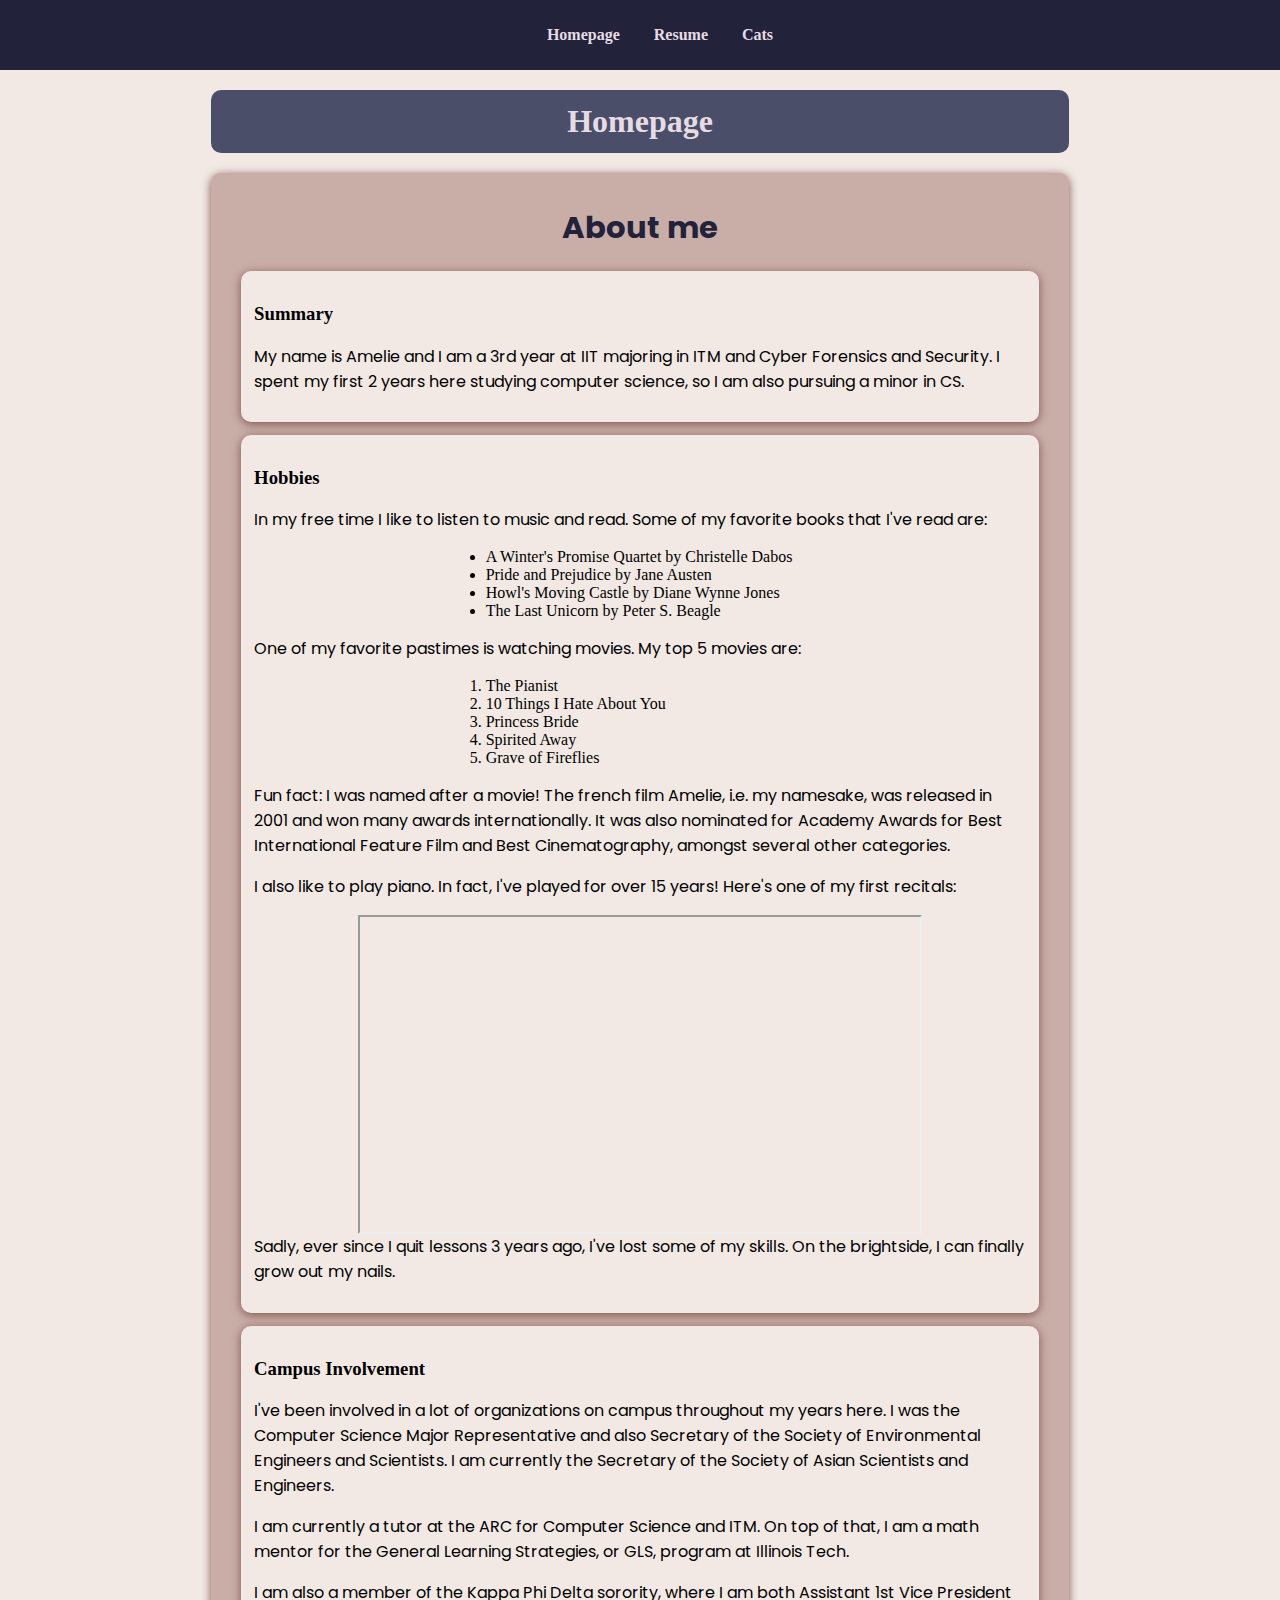
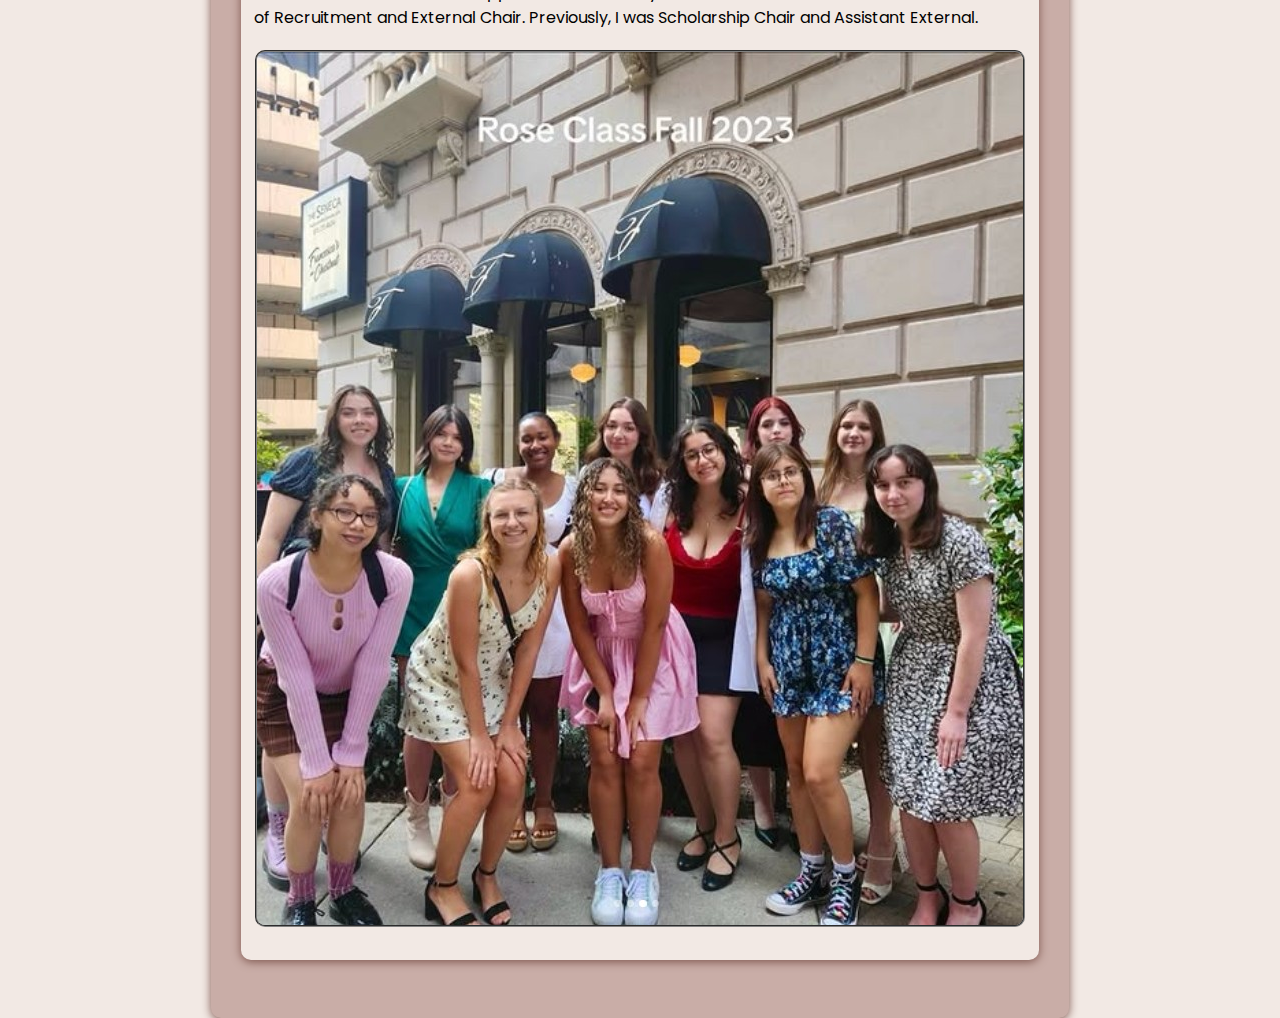
==== index.html @ 3f14f8e1 "copying over project 2 files" ====
<!DOCTYPE html>
<html lang="en">
<head>
  <meta charset="utf-8">
  <title>Homepage</title>
  <link rel="stylesheet" href="css/style.css">
  <link rel="reset" href="css/reset.css">
</head>

<body>
  <nav>
    <ul>
      <li><a href="index.html">Homepage</a></li>
      <li><a href="resume.html">Resume</a></li>
      <li><a href="cats.html">Cats</a></li>
    </ul>
  </nav>
  <main>
    <h1 id="homepage" class="home">Homepage</h1> 
    <div class="container">
      <h2>About me</h2>
      <section id="about-me" class="home">
        <h3>Summary</h3>
        <p>My name is Amelie and I am a 3rd year at IIT majoring in ITM and Cyber Forensics and Security. 
          I spent my first 2 years here studying computer science, so I am also pursuing a minor in CS.</p>
      </section>
      
      <section id="hobbies" class="home">
        <h3>Hobbies</h3>
        <p>In my free time I like to listen to music and read. Some of my favorite books that I've read are:</p>
        <ul class="hobby-list">
          <li>A Winter's Promise Quartet by Christelle Dabos</li>
          <li>Pride and Prejudice by Jane Austen</li>
          <li>Howl's Moving Castle by Diane Wynne Jones</li>
          <li>The Last Unicorn by Peter S. Beagle</li>
        </ul>
        <p>One of my favorite pastimes is watching movies. My top 5 movies are:</p>
        <ol class="hobby-list">
          <li>The Pianist</li>
          <li>10 Things I Hate About You</li>
          <li>Princess Bride</li>
          <li>Spirited Away</li>
          <li>Grave of Fireflies</li>
        </ol>
        <p>Fun fact: I was named after a movie! The french film Amelie, i.e. my namesake, was released in 2001 and won many awards internationally. It was also 
        nominated for Academy Awards for Best International Feature Film and Best Cinematography, amongst several other categories.</p>            
        <p>I also like to play piano. In fact, I've played for over 15 years! Here's one of my first recitals:</p>
        <iframe width="560" height="315" src="https://www.youtube.com/embed/2jISie4NhV0?si=1bCeDDrZWQEXn5vl" title="YouTube video player" allow="accelerometer; autoplay; clipboard-write; encrypted-media; gyroscope; picture-in-picture; web-share" referrerpolicy="strict-origin-when-cross-origin" allowfullscreen></iframe>
        <p>Sadly, ever since I quit lessons 3 years ago, I've lost some of my skills. On the brightside, I can finally grow out my nails.</p>
      </section>
      
      <section id="camp_inv" class="home">
        <h3>Campus Involvement</h3>
        <p>I've been involved in a lot of organizations on campus throughout my years here. I was the Computer Science Major Representative and also Secretary
        of the Society of Environmental Engineers and Scientists. I am currently the Secretary of the Society of Asian Scientists and Engineers.</p>
        <p>I am currently a tutor at the ARC for Computer Science and ITM. On top of that, I am a math mentor for the General Learning Strategies, or GLS, program at Illinois Tech.</p>
        <p>I am also a member of the Kappa Phi Delta sorority, where I am both Assistant 1st Vice President of Recruitment and External Chair. Previously, I was Scholarship Chair and Assistant External.</p>
        <img src="media/kpd_rose_class.jpg" alt="Kappa Phi Delta Sorority Rose Class Fall 2023, outside of Francesca's on Chestnut.">
      </section>
    </div>
  </main>
</body>
</html>
---- css/style.css ----
@import url('https://fonts.googleapis.com/css2?family=Poppins:wght@300;400;700&display=swap');

/*Universal styling */
body {
  font-family: 'Lucida Bright', Georgia, serif;
  background-color: #f2e9e4;
  margin: 0;
  padding: 0;
}

h1 {
  background-color: #4a4e69;
  color: #E6DCE4;
  text-align: center;
  padding: 20px;
  border-radius: 10px;
}

h2 {
  color: #22223b;
  font-size: 23pt;
  padding: 20px;
  margin: 0;
  text-align: center;
}

h2, p {
  font-family: 'Poppins', sans-serif;
}

nav {
  display: flex;
  justify-content: center;
  text-align: center;
  background-color: #22223b;
  color: #E6DCE4;
  padding: 10px 0;
}

nav li {
  list-style: none;
  display: inline;
  vertical-align: center;
}

nav a {
  color: #E6DCE4;
  font-weight: bold;
  padding: 10px 15px;
  margin: auto;
  text-decoration: none;
}

nav a:hover {
  color: #c9ada7;
}

section {
  border-radius: 10px;
  box-shadow: 0 2px 10px #7e564e;
}

.container {
  border-radius: 10px;
  box-shadow: 0 2px 10px #7e564e;
  margin: 0 auto;
  width: max-content;
  padding-bottom: 5vh;
  padding-top: 1vw;
  background-color: #c9ada7;
  gap: 2rem; 
}

img {
  display: block;
  margin: 0 auto;
  border: 2.5px groove gray;
  border-radius: 10px;
  margin-top: 20px;
  margin-bottom: 20px;
}

iframe {
  display: block;
  margin: 0 auto;
}

p {
  margin: 0 auto;
  text-align: left;
  margin-bottom: 1rem;
}

/*Homepage*/
.home {
  width: 65vw;
  margin: 0 auto;
  padding: 1vw;
}

h1.home {
  margin: 20px auto;
  margin-bottom: 20px;
  margin-top: 20px;
}

section.home  {
  max-width: 90%;
  margin-bottom: 1vw;
  background-color: #f2e9e4;
}

.hobby-list {
  padding-left: 30%;
}

/*Resume page*/
.resume {
  max-width: 1000px;
  background-color: #c9ada7;
  color: #22223b;
  padding: 1rem;
  margin: 20px 20px;
}

#resume {
  max-width: 1000px;
  margin: 0 auto;
}

#resume-container {
  background-color: #f2e9e4;
}

#skills {
  margin: 0 auto;
  width: 94%;  
}

.resume-layout {
  display: flex;
  justify-content: space-between;
  align-items: flex-start;
  max-width: 1000px;
  margin: 0 auto;
}

#project, #work {
  width: 85%;
}

#leadership {
  width: 71%;
  margin-top: 10px;
  order: 1;
}

/*Cats page*/
h1.cats {
  width: 50.5rem;
  margin: 0 auto;
  margin-top: 1rem;
  margin-bottom: 1rem;
}
section.cats {
  width: 90%;
  margin: 0 auto;
  margin-bottom: 1vw;
  padding: 1%;
  padding-left: 2em;
  padding-right: 1em;
  padding-top: 2.5em;
  background-color: #f2e9e4;
}

#cats-body {
  background-image: url("../media/cat_background.png");
  background-color: rgb(230, 220, 228)
}

#cats-body p {
  text-align: center;
}
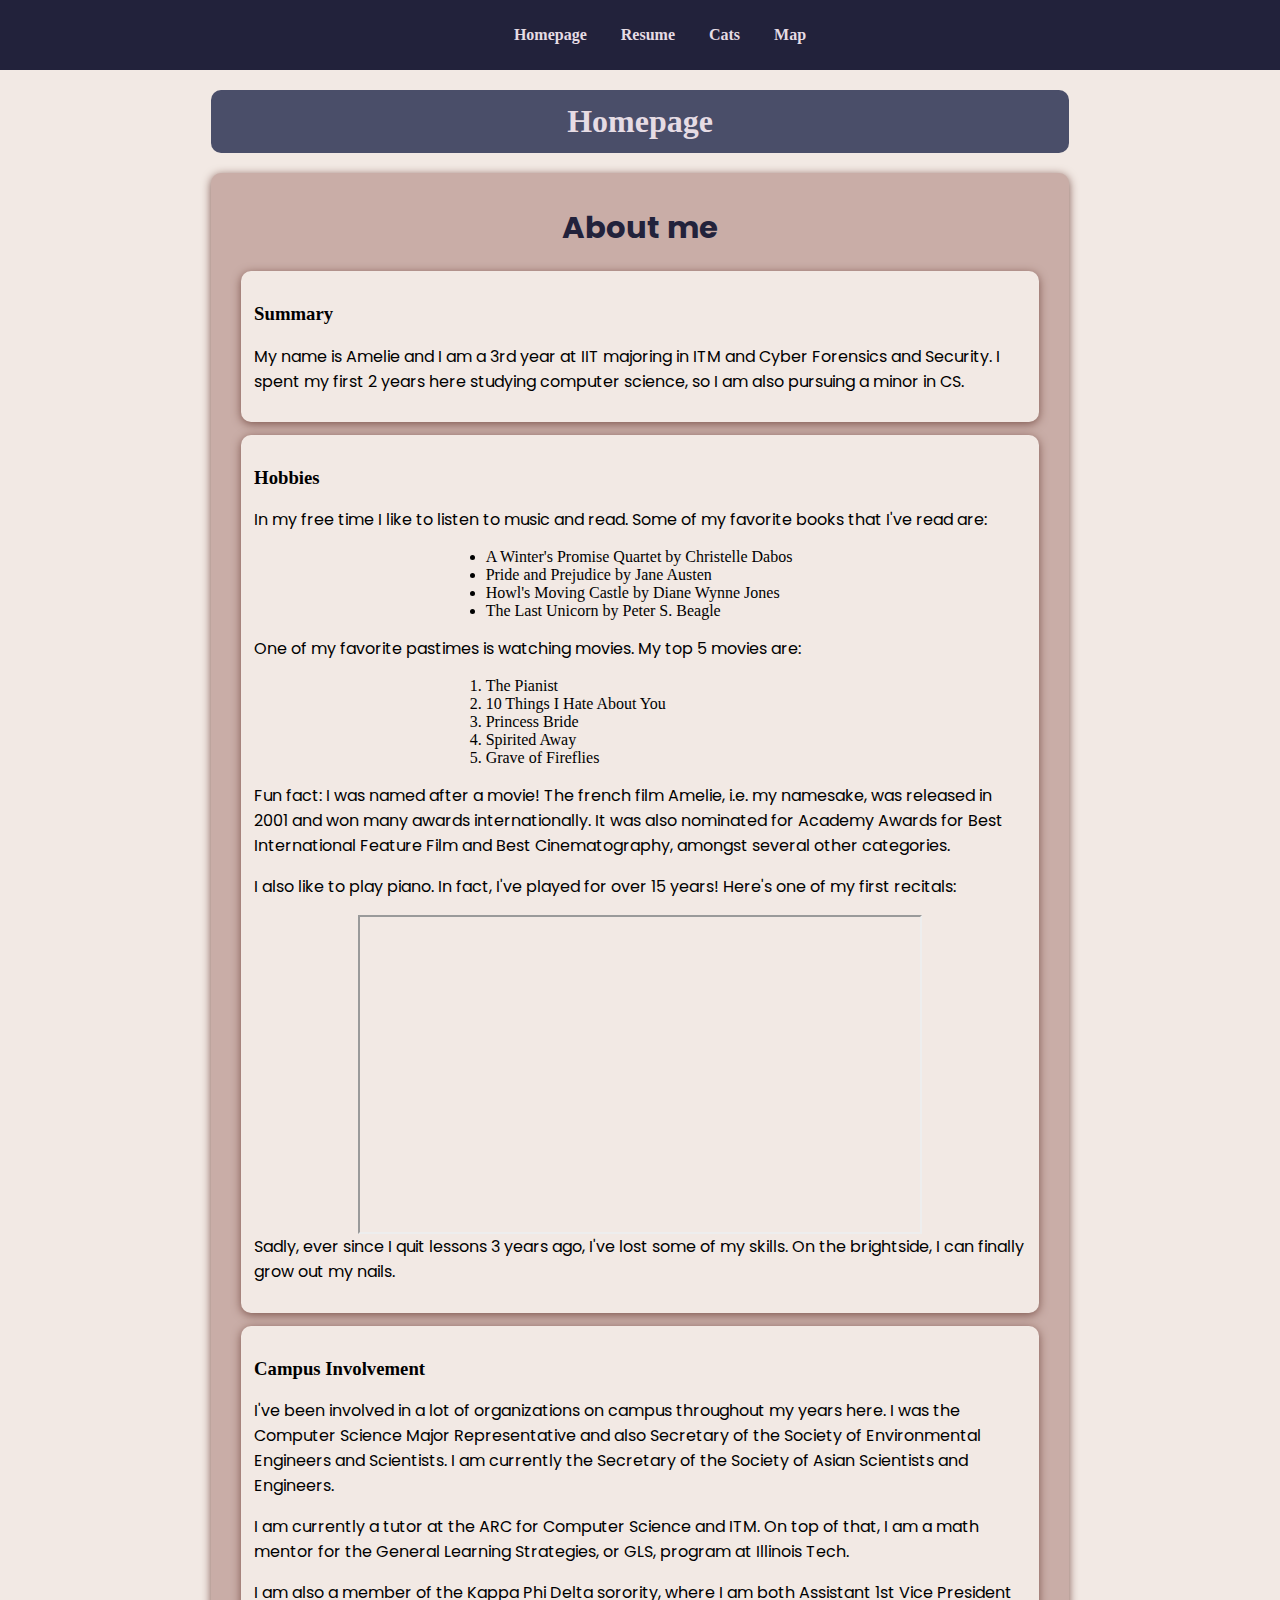
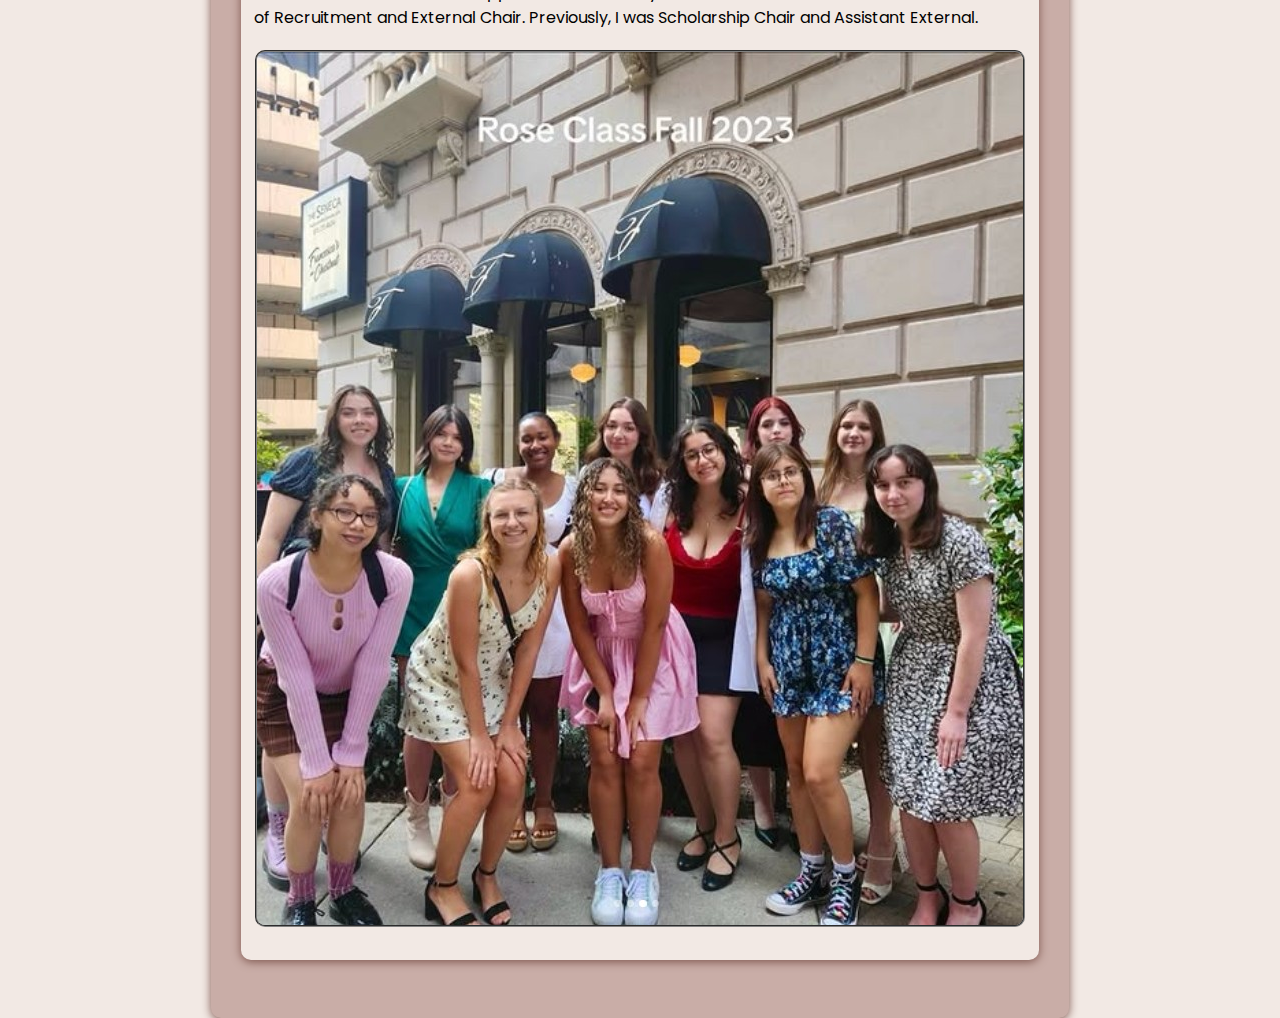
==== commit e4e8ef2b: "adding map page to navigation bar" ====
--- a/index.html
+++ b/index.html
@@ -13,6 +13,7 @@
       <li><a href="index.html">Homepage</a></li>
       <li><a href="resume.html">Resume</a></li>
       <li><a href="cats.html">Cats</a></li>
+      <li><a href="map.html">Map</a></li>
     </ul>
   </nav>
   <main>
